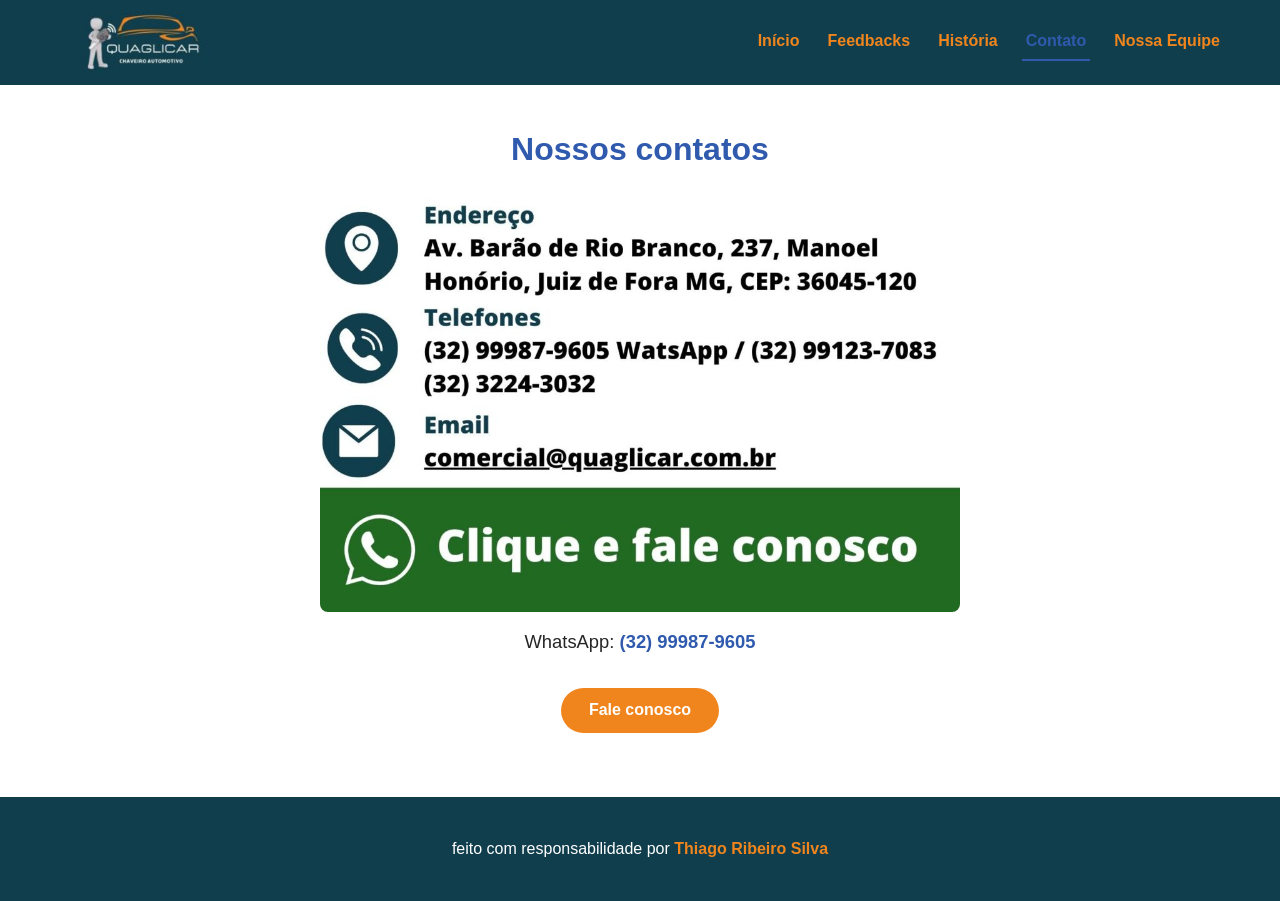
==== contato.html @ 326bd6c2 "Merge pull request #1 from thribs-rodolfo/adiciona-site-estatico-fase1 Fase 1: réplica estática fiel" ====
<!doctype html>
<html lang="pt-BR">
  <head>
    <meta charset="UTF-8" />
    <meta name="viewport" content="width=device-width, initial-scale=1" />
    <title>Contato — Quaglicar Chaveiro Automotivo</title>
    <meta
      name="description"
      content="Fale com a Quaglicar, chaveiro automotivo em Juiz de Fora/MG. Atendimento pelo WhatsApp (32) 99987-9605."
    />
    <link rel="stylesheet" href="global.css" />
  </head>
  <body>
    <header class="cabecalho-site">
      <div class="cabecalho-conteudo">
        <img
          class="cabecalho-logo"
          src="imagens/logo-quaglicar.jpg"
          alt="Logotipo da Quaglicar, chaveiro automotivo"
        />
        <nav class="menu-principal" aria-label="Menu principal">
          <ul class="menu-lista">
            <li><a class="menu-link" href="/">Início</a></li>
            <li><a class="menu-link" href="/feedbacks">Feedbacks</a></li>
            <li><a class="menu-link" href="/historia">História</a></li>
            <li><a class="menu-link menu-link-ativo" href="/contato" aria-current="page">Contato</a></li>
            <li><a class="menu-link" href="/nossa-equipe">Nossa equipe</a></li>
          </ul>
        </nav>
      </div>
    </header>

    <main class="conteudo-principal">
      <h1 class="titulo-pagina">Nossos contatos</h1>

      <section class="bloco-contato">
        <a
          href="https://wa.me/5532999879605?text=Ol%C3%A1%21+Vim+do+site+%2C+gostaria+de+fazer+um+or%C3%A7amento+por+favor%21"
          target="_blank"
          rel="noopener noreferrer nofollow"
        >
          <img
            src="imagens/clique-e-fale-conosco.jpg"
            alt="Clique e fale conosco pelo WhatsApp"
            loading="lazy"
          />
        </a>

        <p class="dados-contato">
          WhatsApp:
          <a
            href="https://wa.me/5532999879605?text=Ol%C3%A1%21+Vim+do+site+%2C+gostaria+de+fazer+um+or%C3%A7amento+por+favor%21"
            target="_blank"
            rel="noopener noreferrer nofollow"
            >(32) 99987-9605</a
          >
        </p>

        <a
          class="botao-solicitar"
          href="https://wa.me/5532999879605?text=Ol%C3%A1%21+Vim+do+site+%2C+gostaria+de+fazer+um+or%C3%A7amento+por+favor%21"
          target="_blank"
          rel="noopener noreferrer nofollow"
          >Fale conosco</a
        >
      </section>
    </main>

    <footer class="rodape-site">
      <p>
        feito com responsabilidade por
        <a
          href="https://thiagoribeirosilva.vercel.app"
          target="_blank"
          rel="noopener noreferrer"
          ><strong>Thiago Ribeiro Silva</strong></a
        >
      </p>
    </footer>
  </body>
</html>
---- global.css ----
/* ==========================================================================
   Quaglicar — folha de estilo compartilhada (global.css)
   Réplica fiel do site atual. Mobile-first. Sem estilos inline.
   ========================================================================== */

/* Paleta e medidas do tema atual, em variaveis semanticas por COR (pt-BR) */
:root {
  --verde-petroleo: #103e4d;  /* verde petroleo */
  --laranja: #f0851d;         /* laranja */
  --azul: #2f5aae;            /* azul */
  --branco: #ffffff;          /* branco */
  --cinza-claro: #f4f5f7;     /* cinza claro */
  --grafite: #272626;         /* grafite */
  --largura-maxima-conteudo: 1200px;
  --largura-maxima-logo: 160px;
  --fonte-padrao: Arial, Helvetica, sans-serif;
}

/* Reset leve */
*,
*::before,
*::after {
  box-sizing: border-box;
}

html {
  scroll-behavior: smooth;
}

body {
  margin: 0;
  font-family: var(--fonte-padrao);
  color: var(--grafite);
  background-color: var(--branco);
  line-height: 1.5;
}

img {
  max-width: 100%;
  height: auto;
  display: block;
}

a {
  color: var(--azul);
}

/* ==========================================================================
   Cabecalho e navegacao
   ========================================================================== */
.cabecalho-site {
  background-color: var(--verde-petroleo);
  color: var(--branco);
}

.cabecalho-conteudo {
  max-width: var(--largura-maxima-conteudo);
  margin: 0 auto;
  padding: 0.75rem 1rem;
  display: flex;
  flex-direction: column;
  align-items: center;
  gap: 0.5rem;
}

.cabecalho-logo {
  width: var(--largura-maxima-logo);
  max-width: var(--largura-maxima-logo);
}

.menu-principal {
  width: 100%;
}

.menu-lista {
  list-style: none;
  margin: 0;
  padding: 0;
  display: flex;
  flex-wrap: wrap;
  justify-content: center;
  gap: 0.5rem 1.25rem;
}

.menu-link {
  color: var(--laranja);
  text-decoration: none;
  font-weight: bold;
  text-transform: capitalize;
  padding: 0.35rem 0.25rem;
  display: inline-block;
}

.menu-link:hover,
.menu-link:focus {
  color: var(--cinza-claro);
}

/* item da pagina atual */
.menu-link-ativo {
  color: var(--azul);
  border-bottom: 2px solid var(--azul);
}

/* ==========================================================================
   Conteudo principal
   ========================================================================== */
.conteudo-principal {
  max-width: var(--largura-maxima-conteudo);
  margin: 0 auto;
  padding: 1rem;
}

.titulo-pagina {
  color: var(--azul);
  text-align: center;
  margin: 1.5rem 0;
}

.titulo-secao {
  color: var(--azul);
  text-align: center;
  margin: 2rem 0 1rem;
}

/* Faixa da frase no topo do inicio */
.faixa-frase {
  width: 100%;
  margin: 0 auto 1rem;
}

.faixa-frase img {
  width: 100%;
}

/* Destaques — mesma estrutura de card dos servicos, sem botao */
.grade-destaques {
  list-style: none;
  margin: 1rem 0 2rem;
  padding: 0;
  display: grid;
  grid-template-columns: 1fr;
  gap: 1.5rem;
}

/* ==========================================================================
   Grid de servicos (Inicio)
   ========================================================================== */
.grade-servicos {
  list-style: none;
  margin: 0;
  padding: 0;
  display: grid;
  grid-template-columns: 1fr;
  gap: 1.5rem;
}

.cartao-servico {
  background-color: var(--cinza-claro);
  border-radius: 8px;
  overflow: hidden;
  display: flex;
  flex-direction: column;
  box-shadow: 0 1px 4px rgba(0, 0, 0, 0.1);
}

.cartao-servico img {
  width: 100%;
}

/* Texto extraido das artes (antes embutido na imagem), agora HTML real */
.cartao-servico-texto {
  padding: 1rem 1rem 0.75rem;
  flex: 1 1 auto;
}

.cartao-servico-titulo {
  color: var(--verde-petroleo);
  font-size: 1.15rem;
  margin: 0 0 0.5rem;
}

.cartao-servico-descricao {
  margin: 0;
  color: var(--grafite);
}

.cartao-servico-acao {
  padding: 0.25rem 1rem 1rem;
  text-align: center;
}

/* Botao Solicitar / Fale conosco (estilo WhatsApp) */
.botao-solicitar {
  display: inline-block;
  background-color: var(--laranja);
  color: var(--branco);
  text-decoration: none;
  font-weight: bold;
  padding: 0.65rem 1.75rem;
  border-radius: 999px;
}

.botao-solicitar:hover,
.botao-solicitar:focus {
  background-color: var(--azul);
  color: var(--branco);
}

/* ==========================================================================
   Grade de depoimentos (Feedbacks)
   ========================================================================== */
.grade-depoimentos {
  list-style: none;
  margin: 1rem 0;
  padding: 0;
  display: grid;
  grid-template-columns: 1fr;
  gap: 1.5rem;
}

/* Cada depoimento e um link (o card inteiro leva a revisao original) */
.testemunho {
  position: relative;
  background-color: var(--cinza-claro);
  border-radius: 8px;
  padding: 1.25rem;
  box-shadow: 0 1px 4px rgba(0, 0, 0, 0.1);
  border-top: 4px solid var(--verde-petroleo);
  display: flex;
  flex-direction: column;
  color: var(--grafite);
  text-decoration: none;
  transition: box-shadow 0.2s ease, transform 0.2s ease;
}

.testemunho:hover,
.testemunho:focus {
  box-shadow: 0 4px 12px rgba(0, 0, 0, 0.18);
  transform: translateY(-2px);
}

.depoimento-nome {
  color: var(--verde-petroleo);
  font-weight: bold;
  font-size: 1.1rem;
  margin: 0 0 0.25rem;
}

/* Dica "ver original" exibida no hover, sem JS */
[data-tooltip] {
  position: relative;
  cursor: help;
}

[data-tooltip]::after {
  content: attr(data-tooltip);
  position: absolute;
  left: 0;
  top: 100%;
  margin-top: 0.35rem;
  padding: 0.25rem 0.5rem;
  background-color: var(--verde-petroleo);
  color: var(--branco);
  font-size: 0.75rem;
  font-weight: normal;
  white-space: nowrap;
  border-radius: 4px;
  opacity: 0;
  visibility: hidden;
  transition: opacity 0.15s ease;
  z-index: 1;
}

[data-tooltip]:hover::after,
[data-tooltip]:focus::after {
  opacity: 1;
  visibility: visible;
}

.depoimento-avaliacoes {
  color: var(--grafite);
  font-size: 0.85rem;
  opacity: 0.75;
  margin: 0 0 0.5rem;
}

.depoimento-estrelas {
  color: var(--laranja);
  font-size: 1.2rem;
  letter-spacing: 0.1em;
  margin: 0 0 0.75rem;
}

.depoimento-texto {
  margin: 0;
  text-align: justify;
}

/* ==========================================================================
   Historia
   ========================================================================== */
.texto-historia {
  max-width: 800px;
  margin: 0 auto;
}

.texto-historia p {
  margin: 1rem 0;
  text-align: justify;
}

.imagens-historia {
  display: grid;
  grid-template-columns: 1fr;
  gap: 1.5rem;
  margin: 2rem auto;
  max-width: 800px;
}

.imagens-historia img {
  width: 100%;
  border-radius: 8px;
}

.imagem-historia-larga {
  margin: 2rem auto;
  max-width: 1000px;
}

.imagem-historia-larga img {
  width: 100%;
  border-radius: 8px;
}

/* ==========================================================================
   Contato
   ========================================================================== */
.bloco-contato {
  text-align: center;
  max-width: 800px;
  margin: 0 auto;
}

.bloco-contato img {
  width: 100%;
  max-width: 640px;
  margin: 1rem auto;
  border-radius: 8px;
}

.dados-contato {
  font-size: 1.15rem;
  margin: 1rem 0 2rem;
}

.dados-contato a {
  color: var(--azul);
  font-weight: bold;
  text-decoration: none;
}

/* ==========================================================================
   Aviso "Em breve" (Nossa equipe)
   ========================================================================== */
.aviso-em-breve {
  text-align: center;
  padding: 4rem 1rem;
  color: var(--grafite);
}

.aviso-em-breve p {
  font-size: 1.25rem;
}

/* ==========================================================================
   Rodape
   ========================================================================== */
.rodape-site {
  background-color: var(--verde-petroleo);
  color: var(--branco);
  text-align: center;
  padding: 1.5rem 1rem;
  margin-top: 3rem;
}

.rodape-site a {
  color: var(--laranja);
  text-decoration: none;
}

.rodape-site a:hover,
.rodape-site a:focus {
  color: var(--cinza-claro);
}

/* ==========================================================================
   Responsivo — telas maiores
   ========================================================================== */
@media (min-width: 600px) {
  .cabecalho-conteudo {
    flex-direction: row;
    justify-content: space-between;
  }

  .menu-principal {
    width: auto;
  }

  .grade-servicos {
    grid-template-columns: repeat(2, 1fr);
  }

  .grade-depoimentos {
    grid-template-columns: repeat(2, 1fr);
  }

  .grade-destaques {
    grid-template-columns: repeat(2, 1fr);
  }

  .imagens-historia {
    grid-template-columns: repeat(2, 1fr);
  }
}

@media (min-width: 900px) {
  .grade-servicos {
    grid-template-columns: repeat(3, 1fr);
  }

  .grade-depoimentos {
    grid-template-columns: repeat(3, 1fr);
  }
}
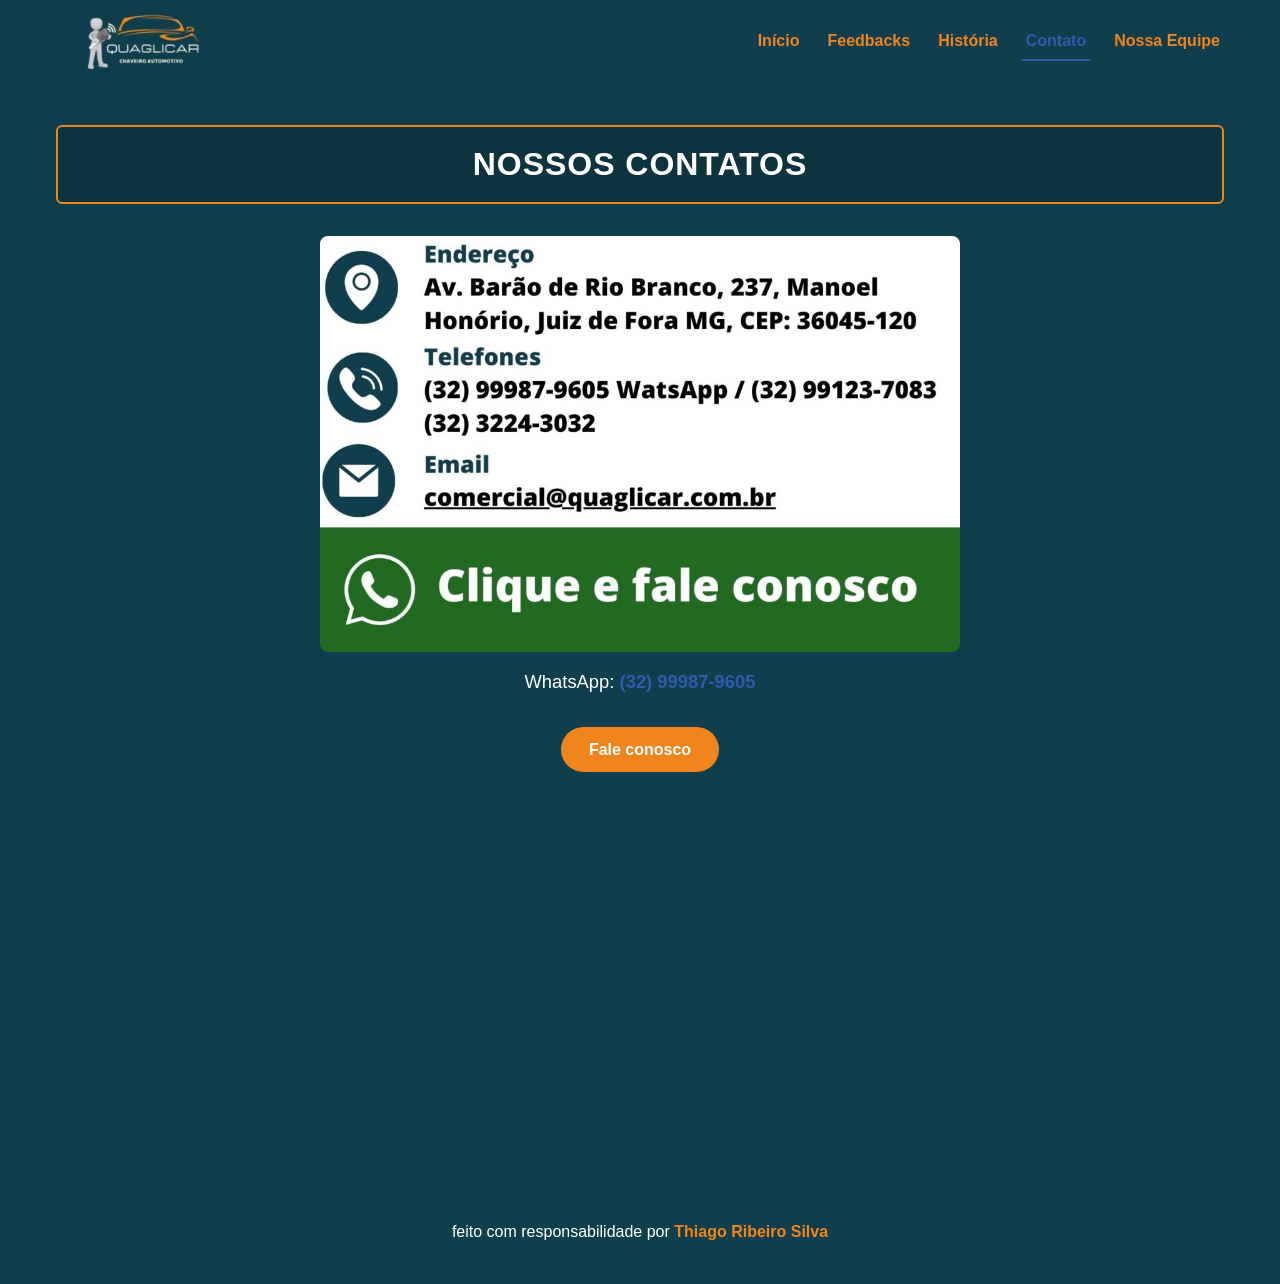
==== commit f83a9c20: "Recria o visual escuro do site atual: tema petróleo, heros e mapa no contato O candidato tinha ficad" ====
--- a/contato.html
+++ b/contato.html
@@ -63,6 +63,15 @@
           rel="noopener noreferrer nofollow"
           >Fale conosco</a
         >
+
+        <!-- Mapa do endereço (Av. Barão do Rio Branco, 237, Juiz de Fora/MG), como no site atual -->
+        <iframe
+          class="mapa-contato"
+          src="https://www.google.com/maps?q=Av.+Bar%C3%A3o+do+Rio+Branco,+237,+Manoel+Hon%C3%B3rio,+Juiz+de+Fora+-+MG&output=embed"
+          title="Mapa do endereço da Quaglicar em Juiz de Fora"
+          loading="lazy"
+          referrerpolicy="no-referrer-when-downgrade"
+        ></iframe>
       </section>
     </main>
 
--- a/global.css
+++ b/global.css
@@ -30,8 +30,9 @@
 body {
   margin: 0;
   font-family: var(--fonte-padrao);
-  color: var(--grafite);
-  background-color: var(--branco);
+  color: var(--branco);
+  /* fundo petróleo no site inteiro — é o que dá o tom "azul" do original */
+  background-color: var(--verde-petroleo);
   line-height: 1.5;
 }
 
@@ -42,7 +43,7 @@
 }
 
 a {
-  color: var(--azul);
+  color: var(--laranja);
 }
 
 /* ==========================================================================
@@ -111,26 +112,43 @@
   padding: 1rem;
 }
 
+/* Título de página: barra petróleo com moldura laranja (igual às faixas de título do original) */
 .titulo-pagina {
-  color: var(--azul);
-  text-align: center;
-  margin: 1.5rem 0;
+  color: var(--branco);
+  text-align: center;
+  text-transform: uppercase;
+  letter-spacing: 0.03em;
+  background-color: rgba(0, 0, 0, 0.18);
+  border: 2px solid var(--laranja);
+  border-radius: 6px;
+  padding: 0.85rem 1rem;
+  margin: 1.5rem 0 2rem;
 }
 
 .titulo-secao {
-  color: var(--azul);
+  color: var(--branco);
   text-align: center;
   margin: 2rem 0 1rem;
 }
 
-/* Faixa da frase no topo do inicio */
-.faixa-frase {
-  width: 100%;
-  margin: 0 auto 1rem;
-}
-
-.faixa-frase img {
-  width: 100%;
+/* Hero cinematográfico do início — o slogan como TEXTO (h1), imitando a arte em imagem do original.
+   Fundo: a própria faixa cinematográfica (sem o texto) + escurecimento pra leitura. */
+.hero-frase {
+  margin: 1rem 0 2rem;
+  padding: 2.75rem 1rem;
+  text-align: center;
+  color: #eaf1f3;
+  font-weight: 400;
+  text-transform: uppercase;
+  letter-spacing: 0.28em;
+  font-size: clamp(0.85rem, 2.4vw, 1.6rem);
+  border-radius: 6px;
+  background-color: #0a2a35;
+  background-image: linear-gradient(90deg, rgba(10, 42, 53, 0.55), rgba(10, 42, 53, 0.15) 45%, rgba(240, 133, 29, 0.18)),
+    url("imagens/hero-frase-fundo.jpg");
+  background-size: cover;
+  background-position: center;
+  text-shadow: 0 1px 6px rgba(0, 0, 0, 0.6);
 }
 
 /* Destaques — mesma estrutura de card dos servicos, sem botao */
@@ -155,38 +173,46 @@
   gap: 1.5rem;
 }
 
+/* Card = recriação da arte original: faixa de título (petróleo) + foto + faixa de descrição (petróleo).
+   Fundo petróleo e texto branco pra casar com o visual "azul" do site atual. */
 .cartao-servico {
-  background-color: var(--cinza-claro);
-  border-radius: 8px;
+  background-color: var(--verde-petroleo);
+  color: var(--branco);
+  border-radius: 6px;
   overflow: hidden;
   display: flex;
   flex-direction: column;
-  box-shadow: 0 1px 4px rgba(0, 0, 0, 0.1);
+  border: 1px solid rgba(255, 255, 255, 0.08);
+  box-shadow: 0 2px 8px rgba(0, 0, 0, 0.35);
 }
 
 .cartao-servico img {
   width: 100%;
 }
 
-/* Texto extraido das artes (antes embutido na imagem), agora HTML real */
-.cartao-servico-texto {
-  padding: 1rem 1rem 0.75rem;
+/* Faixa de título (fica ACIMA da foto, como na arte original) */
+.cartao-servico-titulo {
+  color: var(--branco);
+  text-transform: uppercase;
+  text-align: center;
+  font-size: 1.05rem;
+  font-weight: bold;
+  margin: 0;
+  padding: 0.85rem 1rem;
+}
+
+/* Faixa de descrição (fica ABAIXO da foto, texto claro em itálico, como na arte) */
+.cartao-servico-descricao {
+  color: var(--branco);
+  font-style: italic;
+  text-align: center;
+  margin: 0;
+  padding: 1rem;
   flex: 1 1 auto;
 }
 
-.cartao-servico-titulo {
-  color: var(--verde-petroleo);
-  font-size: 1.15rem;
-  margin: 0 0 0.5rem;
-}
-
-.cartao-servico-descricao {
-  margin: 0;
-  color: var(--grafite);
-}
-
 .cartao-servico-acao {
-  padding: 0.25rem 1rem 1rem;
+  padding: 0.25rem 1rem 1.15rem;
   text-align: center;
 }
 
@@ -300,6 +326,35 @@
 /* ==========================================================================
    Historia
    ========================================================================== */
+/* Hero elegante: título e subtítulo serifados sobre o fundo escuro (como no original) */
+.hero-historia {
+  text-align: center;
+  padding: 3.25rem 1rem;
+  margin: 1rem 0 2rem;
+  border-radius: 6px;
+  background-color: #0a2a35;
+  background-image: linear-gradient(rgba(10, 42, 53, 0.55), rgba(10, 42, 53, 0.78)),
+    url("imagens/hero-frase-fundo.jpg");
+  background-size: cover;
+  background-position: center;
+}
+
+.hero-historia-titulo {
+  font-family: Georgia, "Times New Roman", serif;
+  font-weight: 400;
+  font-size: clamp(2rem, 6vw, 3.5rem);
+  color: var(--branco);
+  margin: 0 0 0.5rem;
+}
+
+.hero-historia-subtitulo {
+  font-family: Georgia, "Times New Roman", serif;
+  font-style: italic;
+  color: #dfe8ea;
+  font-size: clamp(1rem, 2.6vw, 1.45rem);
+  margin: 0;
+}
+
 .texto-historia {
   max-width: 800px;
   margin: 0 auto;
@@ -349,6 +404,17 @@
   border-radius: 8px;
 }
 
+/* Mapa do endereço (Google Maps) — presente no site atual */
+.mapa-contato {
+  width: 100%;
+  max-width: 640px;
+  height: 320px;
+  margin: 1.5rem auto 0;
+  border: 0;
+  border-radius: 8px;
+  display: block;
+}
+
 .dados-contato {
   font-size: 1.15rem;
   margin: 1rem 0 2rem;
@@ -366,7 +432,7 @@
 .aviso-em-breve {
   text-align: center;
   padding: 4rem 1rem;
-  color: var(--grafite);
+  color: var(--branco);
 }
 
 .aviso-em-breve p {
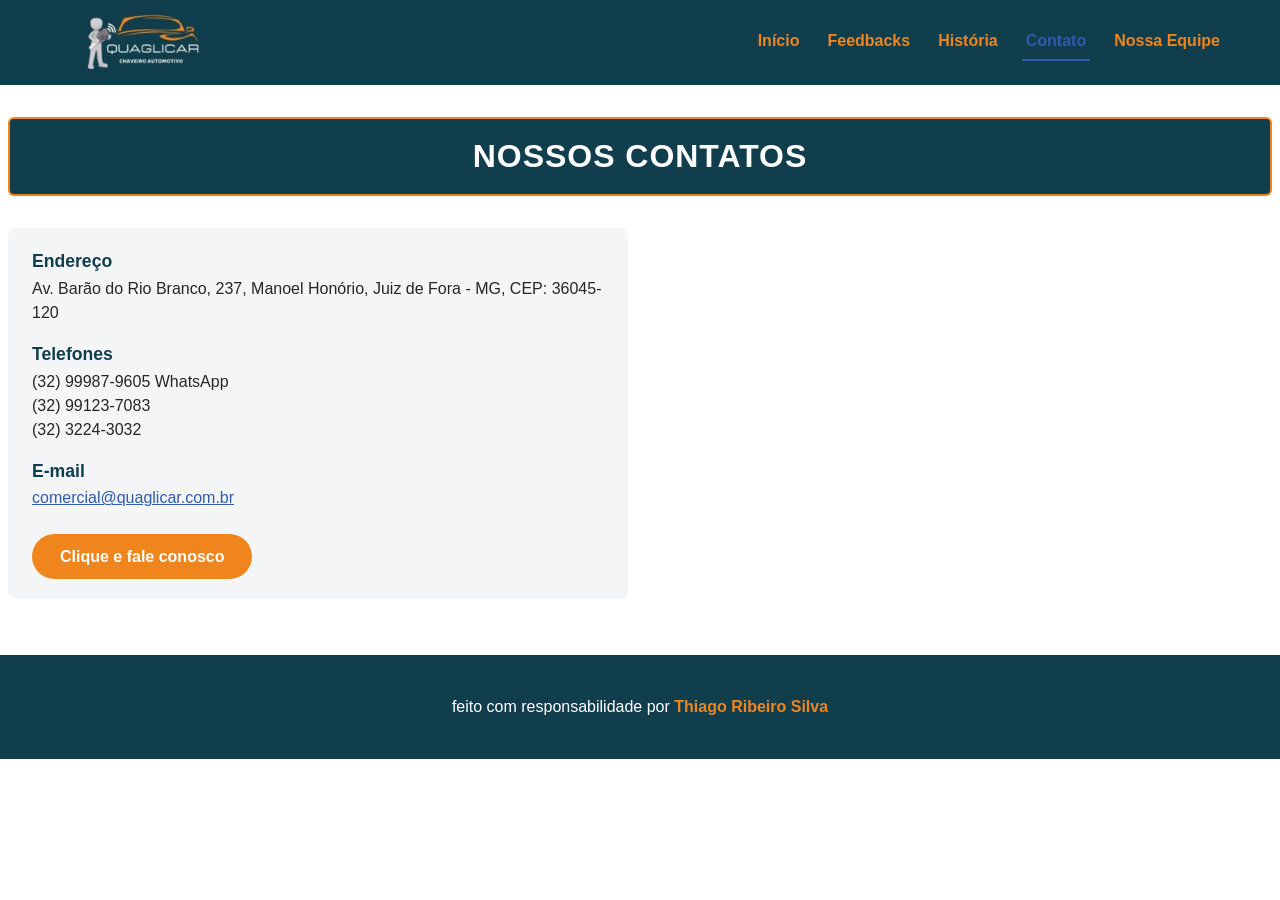
==== commit 599cb97f: "Unifica grid da home, reduz margens, contato em HTML horizontal com mapa e favicon - Home: um grid ú" ====
--- a/contato.html
+++ b/contato.html
@@ -8,6 +8,7 @@
       name="description"
       content="Fale com a Quaglicar, chaveiro automotivo em Juiz de Fora/MG. Atendimento pelo WhatsApp (32) 99987-9605."
     />
+    <link rel="icon" href="imagens/favicon.png" />
     <link rel="stylesheet" href="global.css" />
   </head>
   <body>
@@ -33,38 +34,31 @@
     <main class="conteudo-principal">
       <h1 class="titulo-pagina">Nossos contatos</h1>
 
+      <!-- Contatos em HTML (antes era imagem) + mapa, lado a lado como no original -->
       <section class="bloco-contato">
-        <a
-          href="https://wa.me/5532999879605?text=Ol%C3%A1%21+Vim+do+site+%2C+gostaria+de+fazer+um+or%C3%A7amento+por+favor%21"
-          target="_blank"
-          rel="noopener noreferrer nofollow"
-        >
-          <img
-            src="imagens/clique-e-fale-conosco.jpg"
-            alt="Clique e fale conosco pelo WhatsApp"
-            loading="lazy"
-          />
-        </a>
+        <div class="contato-info">
+          <h2 class="contato-rotulo">Endereço</h2>
+          <p>Av. Barão do Rio Branco, 237, Manoel Honório, Juiz de Fora - MG, CEP: 36045-120</p>
 
-        <p class="dados-contato">
-          WhatsApp:
+          <h2 class="contato-rotulo">Telefones</h2>
+          <p>
+            (32) 99987-9605 WhatsApp<br />
+            (32) 99123-7083<br />
+            (32) 3224-3032
+          </p>
+
+          <h2 class="contato-rotulo">E-mail</h2>
+          <p><a href="mailto:comercial@quaglicar.com.br">comercial@quaglicar.com.br</a></p>
+
           <a
+            class="botao-solicitar"
             href="https://wa.me/5532999879605?text=Ol%C3%A1%21+Vim+do+site+%2C+gostaria+de+fazer+um+or%C3%A7amento+por+favor%21"
             target="_blank"
             rel="noopener noreferrer nofollow"
-            >(32) 99987-9605</a
+            >Clique e fale conosco</a
           >
-        </p>
+        </div>
 
-        <a
-          class="botao-solicitar"
-          href="https://wa.me/5532999879605?text=Ol%C3%A1%21+Vim+do+site+%2C+gostaria+de+fazer+um+or%C3%A7amento+por+favor%21"
-          target="_blank"
-          rel="noopener noreferrer nofollow"
-          >Fale conosco</a
-        >
-
-        <!-- Mapa do endereço (Av. Barão do Rio Branco, 237, Juiz de Fora/MG), como no site atual -->
         <iframe
           class="mapa-contato"
           src="https://www.google.com/maps?q=Av.+Bar%C3%A3o+do+Rio+Branco,+237,+Manoel+Hon%C3%B3rio,+Juiz+de+Fora+-+MG&output=embed"
--- a/global.css
+++ b/global.css
@@ -30,9 +30,10 @@
 body {
   margin: 0;
   font-family: var(--fonte-padrao);
-  color: var(--branco);
-  /* fundo petróleo no site inteiro — é o que dá o tom "azul" do original */
-  background-color: var(--verde-petroleo);
+  /* Fundo BRANCO no site inteiro (como o original). O tom "azul" vem das IMAGENS e das bandas de
+     texto (petróleo) que substituem o texto das artes — não do fundo da página. */
+  color: var(--grafite);
+  background-color: var(--branco);
   line-height: 1.5;
 }
 
@@ -43,7 +44,7 @@
 }
 
 a {
-  color: var(--laranja);
+  color: var(--azul);
 }
 
 /* ==========================================================================
@@ -107,9 +108,10 @@
    Conteudo principal
    ========================================================================== */
 .conteudo-principal {
-  max-width: var(--largura-maxima-conteudo);
-  margin: 0 auto;
-  padding: 1rem;
+  /* Margens laterais mínimas — o original é praticamente sem margem (conteúdo quase de borda a borda) */
+  max-width: 100%;
+  margin: 0;
+  padding: 0.5rem;
 }
 
 /* Título de página: barra petróleo com moldura laranja (igual às faixas de título do original) */
@@ -118,7 +120,8 @@
   text-align: center;
   text-transform: uppercase;
   letter-spacing: 0.03em;
-  background-color: rgba(0, 0, 0, 0.18);
+  /* barra petróleo SÓLIDA + moldura laranja (igual ao original) — lê bem em corpo claro ou escuro */
+  background-color: var(--verde-petroleo);
   border: 2px solid var(--laranja);
   border-radius: 6px;
   padding: 0.85rem 1rem;
@@ -131,8 +134,8 @@
   margin: 2rem 0 1rem;
 }
 
-/* Hero cinematográfico do início — o slogan como TEXTO (h1), imitando a arte em imagem do original.
-   Fundo: a própria faixa cinematográfica (sem o texto) + escurecimento pra leitura. */
+/* Hero do início — o slogan como TEXTO (h1) numa banda petróleo (elemento de texto que substitui a
+   arte em imagem). Sem foto de fundo: a imagem borrada anterior ficava com fantasma do texto. */
 .hero-frase {
   margin: 1rem 0 2rem;
   padding: 2.75rem 1rem;
@@ -143,12 +146,12 @@
   letter-spacing: 0.28em;
   font-size: clamp(0.85rem, 2.4vw, 1.6rem);
   border-radius: 6px;
-  background-color: #0a2a35;
-  background-image: linear-gradient(90deg, rgba(10, 42, 53, 0.55), rgba(10, 42, 53, 0.15) 45%, rgba(240, 133, 29, 0.18)),
-    url("imagens/hero-frase-fundo.jpg");
+  /* fundo cinematográfico feito pelo Thiago no Gemini (petróleo como reserva) */
+  background-color: #0e2f3b;
+  background-image: url("imagens/brilho-cinematografico.png");
   background-size: cover;
   background-position: center;
-  text-shadow: 0 1px 6px rgba(0, 0, 0, 0.6);
+  text-shadow: 0 1px 6px rgba(0, 0, 0, 0.7);
 }
 
 /* Destaques — mesma estrutura de card dos servicos, sem botao */
@@ -169,8 +172,9 @@
   margin: 0;
   padding: 0;
   display: grid;
-  grid-template-columns: 1fr;
-  gap: 1.5rem;
+  /* auto-fit: os cards preenchem a largura e a última fileira estica — sem coluna vazia nem item solto */
+  grid-template-columns: repeat(auto-fit, minmax(260px, 1fr));
+  gap: 1.25rem;
 }
 
 /* Card = recriação da arte original: faixa de título (petróleo) + foto + faixa de descrição (petróleo).
@@ -332,11 +336,7 @@
   padding: 3.25rem 1rem;
   margin: 1rem 0 2rem;
   border-radius: 6px;
-  background-color: #0a2a35;
-  background-image: linear-gradient(rgba(10, 42, 53, 0.55), rgba(10, 42, 53, 0.78)),
-    url("imagens/hero-frase-fundo.jpg");
-  background-size: cover;
-  background-position: center;
+  background-color: var(--verde-petroleo);
 }
 
 .hero-historia-titulo {
@@ -391,28 +391,53 @@
 /* ==========================================================================
    Contato
    ========================================================================== */
+/* Contato: informações à esquerda e mapa à direita (horizontal, como o original) */
 .bloco-contato {
-  text-align: center;
-  max-width: 800px;
+  display: grid;
+  grid-template-columns: 1fr;
+  gap: 1.5rem;
+  align-items: start;
   margin: 0 auto;
 }
 
-.bloco-contato img {
-  width: 100%;
-  max-width: 640px;
-  margin: 1rem auto;
+.contato-info {
+  background-color: var(--cinza-claro);
   border-radius: 8px;
+  padding: 1.25rem 1.5rem;
+}
+
+.contato-rotulo {
+  color: var(--verde-petroleo);
+  font-size: 1.1rem;
+  margin: 1rem 0 0.15rem;
+}
+
+.contato-rotulo:first-child {
+  margin-top: 0;
+}
+
+.contato-info p {
+  margin: 0 0 0.5rem;
+}
+
+.contato-info .botao-solicitar {
+  margin-top: 1rem;
 }
 
 /* Mapa do endereço (Google Maps) — presente no site atual */
 .mapa-contato {
   width: 100%;
-  max-width: 640px;
-  height: 320px;
-  margin: 1.5rem auto 0;
+  height: 100%;
+  min-height: 340px;
   border: 0;
   border-radius: 8px;
   display: block;
+}
+
+@media (min-width: 800px) {
+  .bloco-contato {
+    grid-template-columns: 1fr 1fr;
+  }
 }
 
 .dados-contato {
@@ -432,7 +457,7 @@
 .aviso-em-breve {
   text-align: center;
   padding: 4rem 1rem;
-  color: var(--branco);
+  color: var(--grafite);
 }
 
 .aviso-em-breve p {
@@ -473,10 +498,6 @@
     width: auto;
   }
 
-  .grade-servicos {
-    grid-template-columns: repeat(2, 1fr);
-  }
-
   .grade-depoimentos {
     grid-template-columns: repeat(2, 1fr);
   }
@@ -491,10 +512,6 @@
 }
 
 @media (min-width: 900px) {
-  .grade-servicos {
-    grid-template-columns: repeat(3, 1fr);
-  }
-
   .grade-depoimentos {
     grid-template-columns: repeat(3, 1fr);
   }
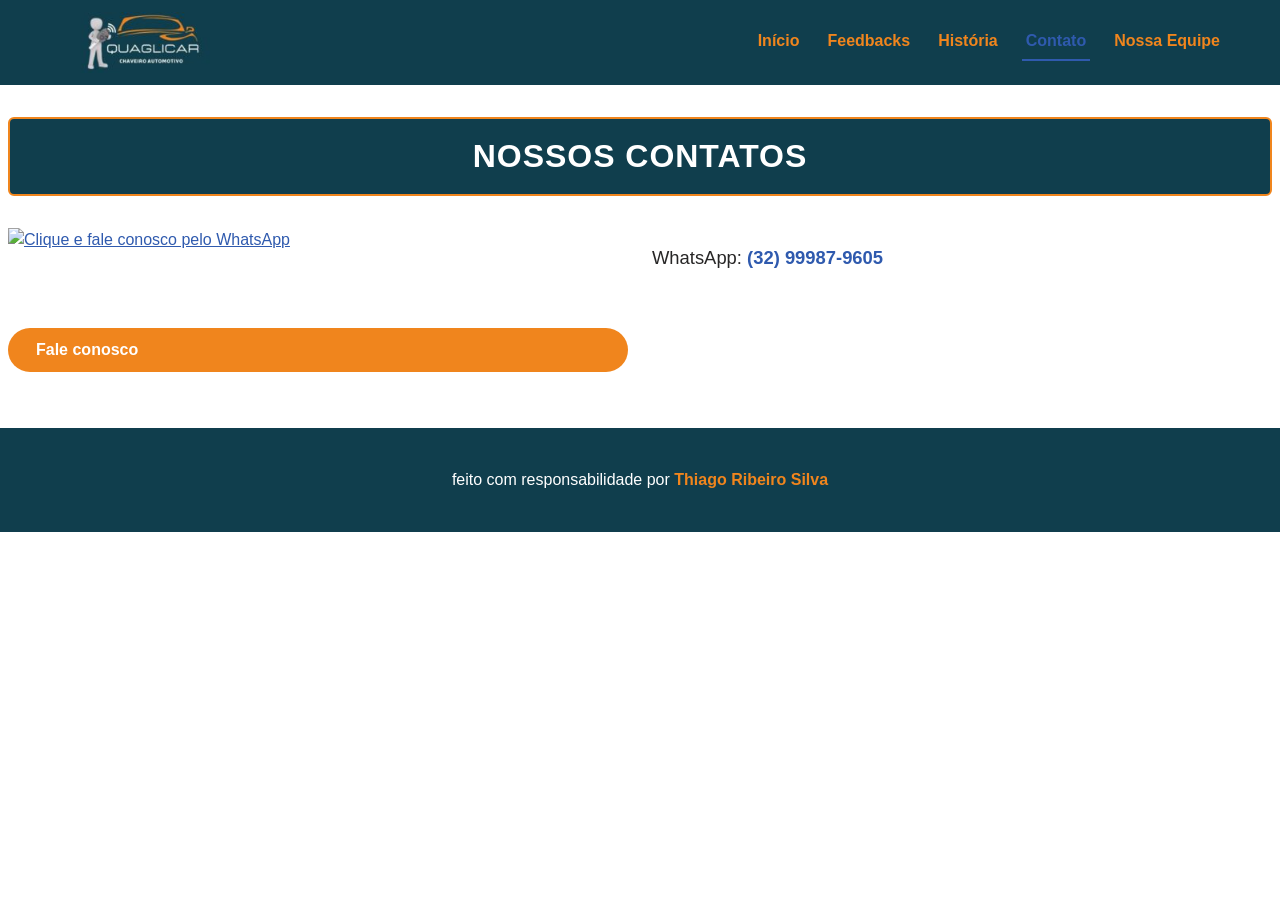
==== commit c84f3d1f: "Adota a medição genérica por data-acao do Thiago e corrige o stub da fila Traz a versão do branch te" ====
--- a/contato.html
+++ b/contato.html
@@ -6,9 +6,7 @@
     <title>Contato — Quaglicar Chaveiro Automotivo</title>
     <meta
       name="description"
-      content="Fale com a Quaglicar, chaveiro automotivo em Juiz de Fora/MG. Atendimento pelo WhatsApp (32) 99987-9605."
-    />
-    <link rel="icon" href="imagens/favicon.png" />
+      content="Fale com a Quaglicar, chaveiro automotivo em Juiz de Fora/MG. Atendimento pelo WhatsApp (32) 99987-9605." />
     <link rel="stylesheet" href="global.css" />
   </head>
   <body>
@@ -17,15 +15,46 @@
         <img
           class="cabecalho-logo"
           src="imagens/logo-quaglicar.jpg"
-          alt="Logotipo da Quaglicar, chaveiro automotivo"
-        />
+          alt="Logotipo da Quaglicar, chaveiro automotivo" />
         <nav class="menu-principal" aria-label="Menu principal">
           <ul class="menu-lista">
-            <li><a class="menu-link" href="/">Início</a></li>
-            <li><a class="menu-link" href="/feedbacks">Feedbacks</a></li>
-            <li><a class="menu-link" href="/historia">História</a></li>
-            <li><a class="menu-link menu-link-ativo" href="/contato" aria-current="page">Contato</a></li>
-            <li><a class="menu-link" href="/nossa-equipe">Nossa equipe</a></li>
+            <li>
+              <a class="menu-link" href="/" data-acao="navegar-para-inicio"
+                >Início</a
+              >
+            </li>
+            <li>
+              <a
+                class="menu-link"
+                href="/feedbacks"
+                data-acao="navegar-para-feedbacks"
+                >Feedbacks</a
+              >
+            </li>
+            <li>
+              <a
+                class="menu-link"
+                href="/historia"
+                data-acao="navegar-para-historia"
+                >História</a
+              >
+            </li>
+            <li>
+              <a
+                class="menu-link menu-link-ativo"
+                href="/contato"
+                aria-current="page"
+                >Contato</a
+              >
+            </li>
+            <li>
+              <a
+                class="menu-link"
+                href="/nossa-equipe"
+                data-acao="navegar-para-nossa-equipe"
+                >Nossa equipe</a
+              >
+            </li>
           </ul>
         </nav>
       </div>
@@ -34,38 +63,37 @@
     <main class="conteudo-principal">
       <h1 class="titulo-pagina">Nossos contatos</h1>
 
-      <!-- Contatos em HTML (antes era imagem) + mapa, lado a lado como no original -->
       <section class="bloco-contato">
-        <div class="contato-info">
-          <h2 class="contato-rotulo">Endereço</h2>
-          <p>Av. Barão do Rio Branco, 237, Manoel Honório, Juiz de Fora - MG, CEP: 36045-120</p>
+        <a
+          data-acao="chamar-whatsapp"
+          href="https://wa.me/5532999879605?text=Ol%C3%A1%21+Vim+do+site+%2C+gostaria+de+fazer+um+or%C3%A7amento+por+favor%21"
+          target="_blank"
+          rel="noopener noreferrer nofollow">
+          <img
+            src="imagens/clique-e-fale-conosco.jpg"
+            alt="Clique e fale conosco pelo WhatsApp"
+            loading="lazy" />
+        </a>
 
-          <h2 class="contato-rotulo">Telefones</h2>
-          <p>
-            (32) 99987-9605 WhatsApp<br />
-            (32) 99123-7083<br />
-            (32) 3224-3032
-          </p>
-
-          <h2 class="contato-rotulo">E-mail</h2>
-          <p><a href="mailto:comercial@quaglicar.com.br">comercial@quaglicar.com.br</a></p>
-
+        <p class="dados-contato">
+          WhatsApp:
           <a
-            class="botao-solicitar"
             href="https://wa.me/5532999879605?text=Ol%C3%A1%21+Vim+do+site+%2C+gostaria+de+fazer+um+or%C3%A7amento+por+favor%21"
+            data-acao="chamar-whatsapp"
             target="_blank"
             rel="noopener noreferrer nofollow"
-            >Clique e fale conosco</a
+            >(32) 99987-9605</a
           >
-        </div>
+        </p>
 
-        <iframe
-          class="mapa-contato"
-          src="https://www.google.com/maps?q=Av.+Bar%C3%A3o+do+Rio+Branco,+237,+Manoel+Hon%C3%B3rio,+Juiz+de+Fora+-+MG&output=embed"
-          title="Mapa do endereço da Quaglicar em Juiz de Fora"
-          loading="lazy"
-          referrerpolicy="no-referrer-when-downgrade"
-        ></iframe>
+        <a
+          class="botao-solicitar"
+          href="https://wa.me/5532999879605?text=Ol%C3%A1%21+Vim+do+site+%2C+gostaria+de+fazer+um+or%C3%A7amento+por+favor%21"
+          data-acao="chamar-whatsapp"
+          target="_blank"
+          rel="noopener noreferrer nofollow"
+          >Fale conosco</a
+        >
       </section>
     </main>
 
@@ -74,11 +102,14 @@
         feito com responsabilidade por
         <a
           href="https://thiagoribeirosilva.vercel.app"
+          data-acao="visitar-perfil-thiago"
           target="_blank"
           rel="noopener noreferrer"
           ><strong>Thiago Ribeiro Silva</strong></a
         >
       </p>
     </footer>
+    <script defer src="/analise-visitas.js"></script>
+    <script defer src="/_vercel/insights/script.js"></script>
   </body>
 </html>
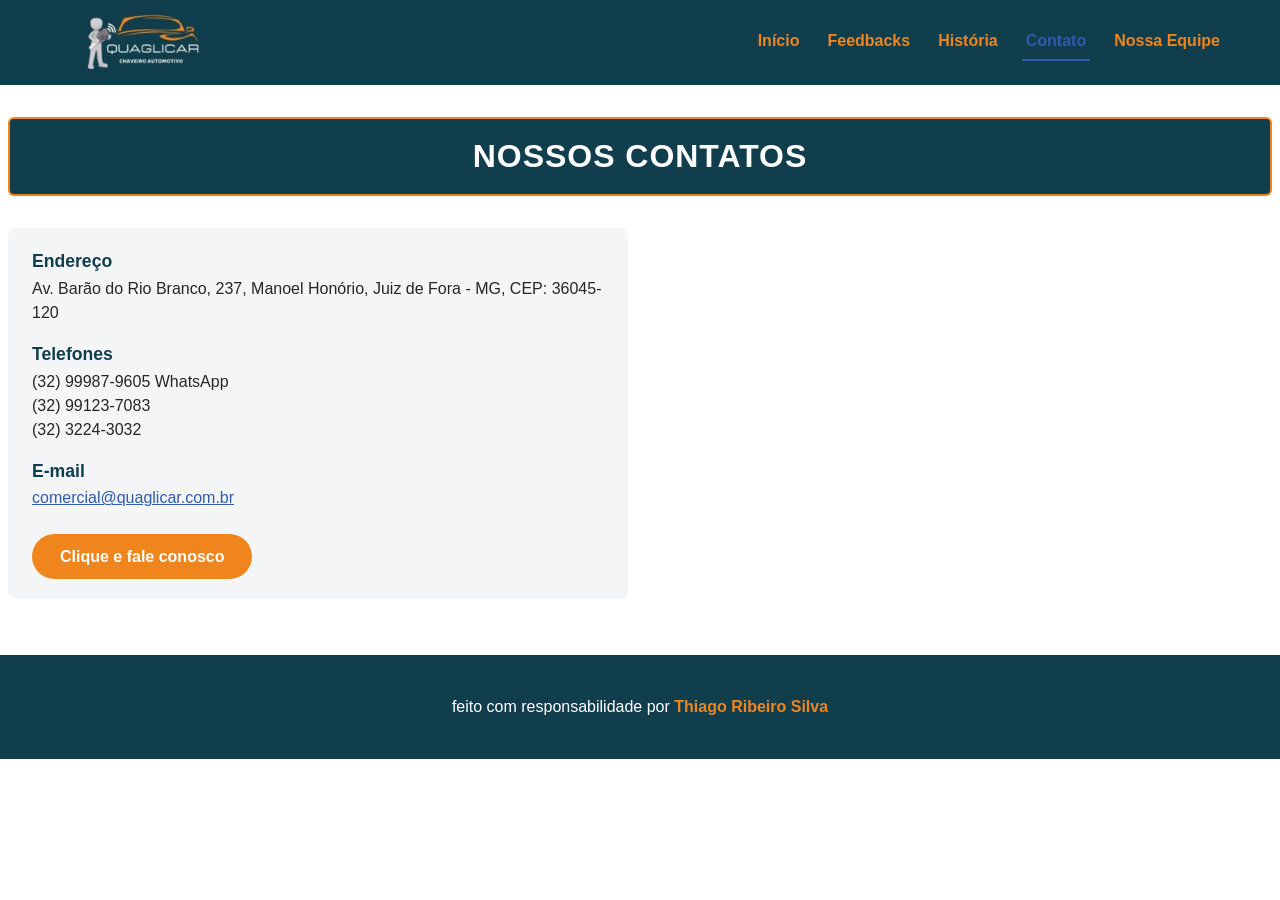
==== commit ae157e40: "" ====
--- a/contato.html
+++ b/contato.html
@@ -7,7 +7,11 @@
     <meta
       name="description"
       content="Fale com a Quaglicar, chaveiro automotivo em Juiz de Fora/MG. Atendimento pelo WhatsApp (32) 99987-9605." />
+    <link rel="icon" href="imagens/favicon.png" />
     <link rel="stylesheet" href="global.css" />
+    <script defer src="/index.js"></script>
+    <script defer src="/analise-visitas.js"></script>
+    <script defer src="/_vercel/insights/script.js"></script>
   </head>
   <body>
     <header class="cabecalho-site">
@@ -18,43 +22,18 @@
           alt="Logotipo da Quaglicar, chaveiro automotivo" />
         <nav class="menu-principal" aria-label="Menu principal">
           <ul class="menu-lista">
-            <li>
-              <a class="menu-link" href="/" data-acao="navegar-para-inicio"
-                >Início</a
-              >
-            </li>
-            <li>
-              <a
-                class="menu-link"
-                href="/feedbacks"
-                data-acao="navegar-para-feedbacks"
-                >Feedbacks</a
-              >
-            </li>
-            <li>
-              <a
-                class="menu-link"
-                href="/historia"
-                data-acao="navegar-para-historia"
-                >História</a
-              >
-            </li>
+            <li><a class="menu-link" href="/">Início</a></li>
+            <li><a class="menu-link" href="/feedbacks">Feedbacks</a></li>
+            <li><a class="menu-link" href="/historia">História</a></li>
             <li>
               <a
                 class="menu-link menu-link-ativo"
                 href="/contato"
-                aria-current="page"
-                >Contato</a
-              >
+                aria-current="page">
+                Contato
+              </a>
             </li>
-            <li>
-              <a
-                class="menu-link"
-                href="/nossa-equipe"
-                data-acao="navegar-para-nossa-equipe"
-                >Nossa equipe</a
-              >
-            </li>
+            <li><a class="menu-link" href="/nossa-equipe">Nossa equipe</a></li>
           </ul>
         </nav>
       </div>
@@ -63,37 +42,49 @@
     <main class="conteudo-principal">
       <h1 class="titulo-pagina">Nossos contatos</h1>
 
+      <!-- Contatos em HTML (antes era imagem) + mapa, lado a lado como no original -->
       <section class="bloco-contato">
-        <a
-          data-acao="chamar-whatsapp"
-          href="https://wa.me/5532999879605?text=Ol%C3%A1%21+Vim+do+site+%2C+gostaria+de+fazer+um+or%C3%A7amento+por+favor%21"
-          target="_blank"
-          rel="noopener noreferrer nofollow">
-          <img
-            src="imagens/clique-e-fale-conosco.jpg"
-            alt="Clique e fale conosco pelo WhatsApp"
-            loading="lazy" />
-        </a>
+        <div class="contato-info">
+          <h2 class="contato-rotulo">Endereço</h2>
+          <p>
+            Av. Barão do Rio Branco, 237, Manoel Honório, Juiz de Fora - MG,
+            CEP: 36045-120
+          </p>
 
-        <p class="dados-contato">
-          WhatsApp:
+          <h2 class="contato-rotulo">Telefones</h2>
+          <p>
+            (32) 99987-9605 WhatsApp
+            <br />
+            (32) 99123-7083
+            <br />
+            (32) 3224-3032
+          </p>
+
+          <h2 class="contato-rotulo">E-mail</h2>
+          <p>
+            <a
+              href="mailto:comercial@quaglicar.com.br"
+              data-acao="enviar-email">
+              comercial@quaglicar.com.br
+            </a>
+          </p>
+
           <a
+            class="botao-solicitar"
             href="https://wa.me/5532999879605?text=Ol%C3%A1%21+Vim+do+site+%2C+gostaria+de+fazer+um+or%C3%A7amento+por+favor%21"
             data-acao="chamar-whatsapp"
             target="_blank"
-            rel="noopener noreferrer nofollow"
-            >(32) 99987-9605</a
-          >
-        </p>
+            rel="noopener noreferrer nofollow">
+            Clique e fale conosco
+          </a>
+        </div>
 
-        <a
-          class="botao-solicitar"
-          href="https://wa.me/5532999879605?text=Ol%C3%A1%21+Vim+do+site+%2C+gostaria+de+fazer+um+or%C3%A7amento+por+favor%21"
-          data-acao="chamar-whatsapp"
-          target="_blank"
-          rel="noopener noreferrer nofollow"
-          >Fale conosco</a
-        >
+        <iframe
+          class="mapa-contato"
+          src="https://www.google.com/maps?q=Av.+Bar%C3%A3o+do+Rio+Branco,+237,+Manoel+Hon%C3%B3rio,+Juiz+de+Fora+-+MG&output=embed"
+          title="Mapa do endereço da Quaglicar em Juiz de Fora"
+          loading="lazy"
+          referrerpolicy="no-referrer-when-downgrade"></iframe>
       </section>
     </main>
 
@@ -104,12 +95,10 @@
           href="https://thiagoribeirosilva.vercel.app"
           data-acao="visitar-perfil-thiago"
           target="_blank"
-          rel="noopener noreferrer"
-          ><strong>Thiago Ribeiro Silva</strong></a
-        >
+          rel="noopener noreferrer">
+          <strong>Thiago Ribeiro Silva</strong>
+        </a>
       </p>
     </footer>
-    <script defer src="/analise-visitas.js"></script>
-    <script defer src="/_vercel/insights/script.js"></script>
   </body>
 </html>
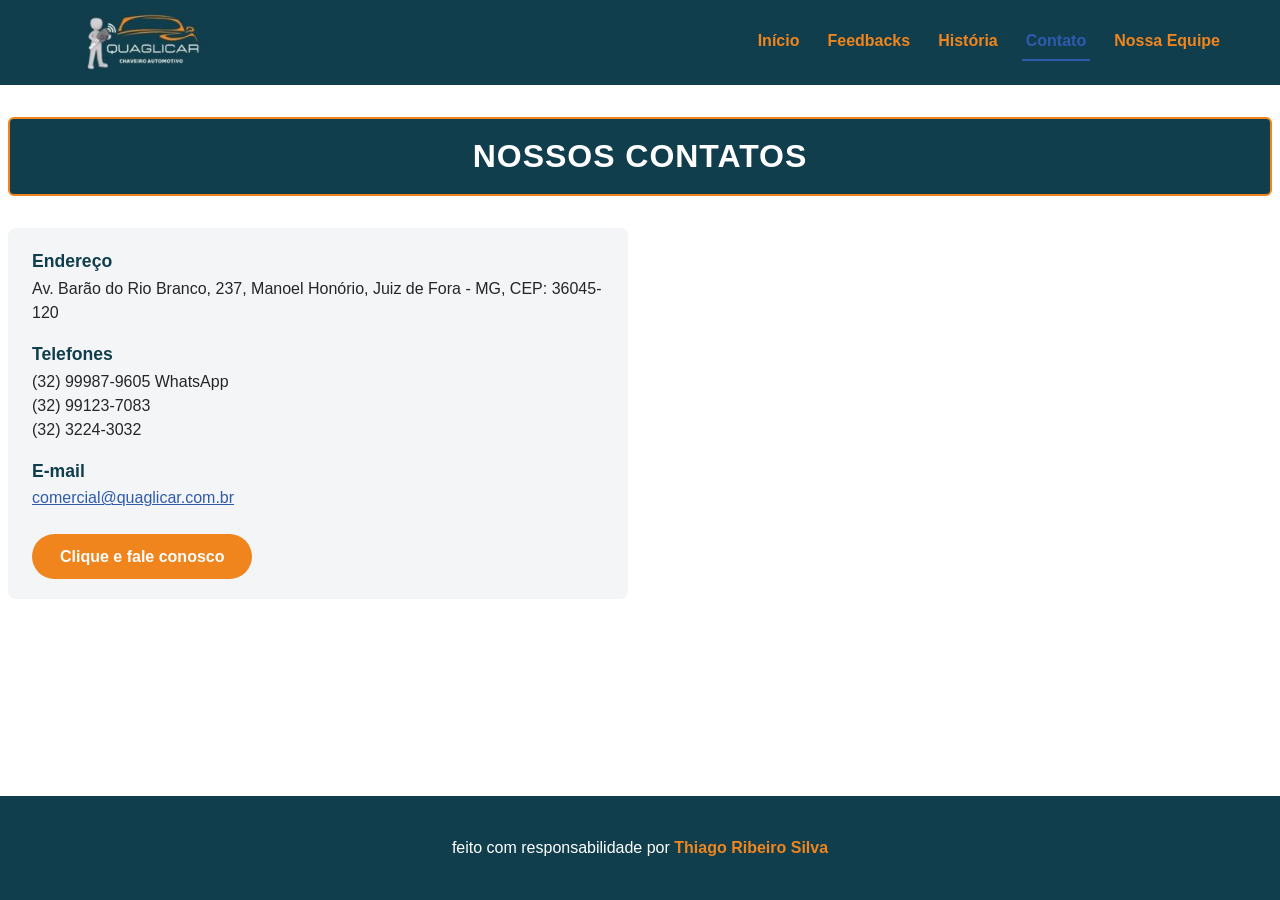
==== commit da00aff8: "Merge pull request #10 from Thribs/medicao-vercel-analytics retira vercel analytics do programa de a" ====
--- a/contato.html
+++ b/contato.html
@@ -11,7 +11,6 @@
     <link rel="stylesheet" href="global.css" />
     <script defer src="/index.js"></script>
     <script defer src="/analise-visitas.js"></script>
-    <script defer src="/_vercel/insights/script.js"></script>
   </head>
   <body>
     <header class="cabecalho-site">
--- a/global.css
+++ b/global.css
@@ -5,12 +5,12 @@
 
 /* Paleta e medidas do tema atual, em variaveis semanticas por COR (pt-BR) */
 :root {
-  --verde-petroleo: #103e4d;  /* verde petroleo */
-  --laranja: #f0851d;         /* laranja */
-  --azul: #2f5aae;            /* azul */
-  --branco: #ffffff;          /* branco */
-  --cinza-claro: #f4f5f7;     /* cinza claro */
-  --grafite: #272626;         /* grafite */
+  --verde-petroleo: #103e4d; /* verde petroleo */
+  --laranja: #f0851d; /* laranja */
+  --azul: #2f5aae; /* azul */
+  --branco: #ffffff; /* branco */
+  --cinza-claro: #f4f5f7; /* cinza claro */
+  --grafite: #272626; /* grafite */
   --largura-maxima-conteudo: 1200px;
   --largura-maxima-logo: 160px;
   --fonte-padrao: Arial, Helvetica, sans-serif;
@@ -35,6 +35,11 @@
   color: var(--grafite);
   background-color: var(--branco);
   line-height: 1.5;
+  /* Sticky footer: coluna com a altura da tela; o conteúdo estica e empurra o rodapé pro fim
+     mesmo em página curta (contato, equipe). */
+  min-height: 100vh;
+  display: flex;
+  flex-direction: column;
 }
 
 img {
@@ -112,6 +117,8 @@
   max-width: 100%;
   margin: 0;
   padding: 0.5rem;
+  /* cresce pra ocupar a sobra e empurrar o rodapé pro fim da tela */
+  flex: 1;
 }
 
 /* Título de página: barra petróleo com moldura laranja (igual às faixas de título do original) */
@@ -148,7 +155,7 @@
   border-radius: 6px;
   /* fundo cinematográfico feito pelo Thiago no Gemini (petróleo como reserva) */
   background-color: #0e2f3b;
-  background-image: url("imagens/brilho-cinematografico.png");
+  background-image: url("imagens/brilho-cinematografico.jpg");
   background-size: cover;
   background-position: center;
   text-shadow: 0 1px 6px rgba(0, 0, 0, 0.7);
@@ -192,6 +199,9 @@
 
 .cartao-servico img {
   width: 100%;
+  /* reserva o espaço da foto (proporção fixa) -> sem layout shift ao carregar; recorta pra preencher */
+  aspect-ratio: 4 / 3;
+  object-fit: cover;
 }
 
 /* Faixa de título (fica ACIMA da foto, como na arte original) */
@@ -261,7 +271,9 @@
   flex-direction: column;
   color: var(--grafite);
   text-decoration: none;
-  transition: box-shadow 0.2s ease, transform 0.2s ease;
+  transition:
+    box-shadow 0.2s ease,
+    transform 0.2s ease;
 }
 
 .testemunho:hover,
@@ -375,6 +387,9 @@
 
 .imagens-historia img {
   width: 100%;
+  /* reserva espaço (proporção fixa) pra não empurrar o texto ao carregar */
+  aspect-ratio: 4 / 3;
+  object-fit: cover;
   border-radius: 8px;
 }
 
